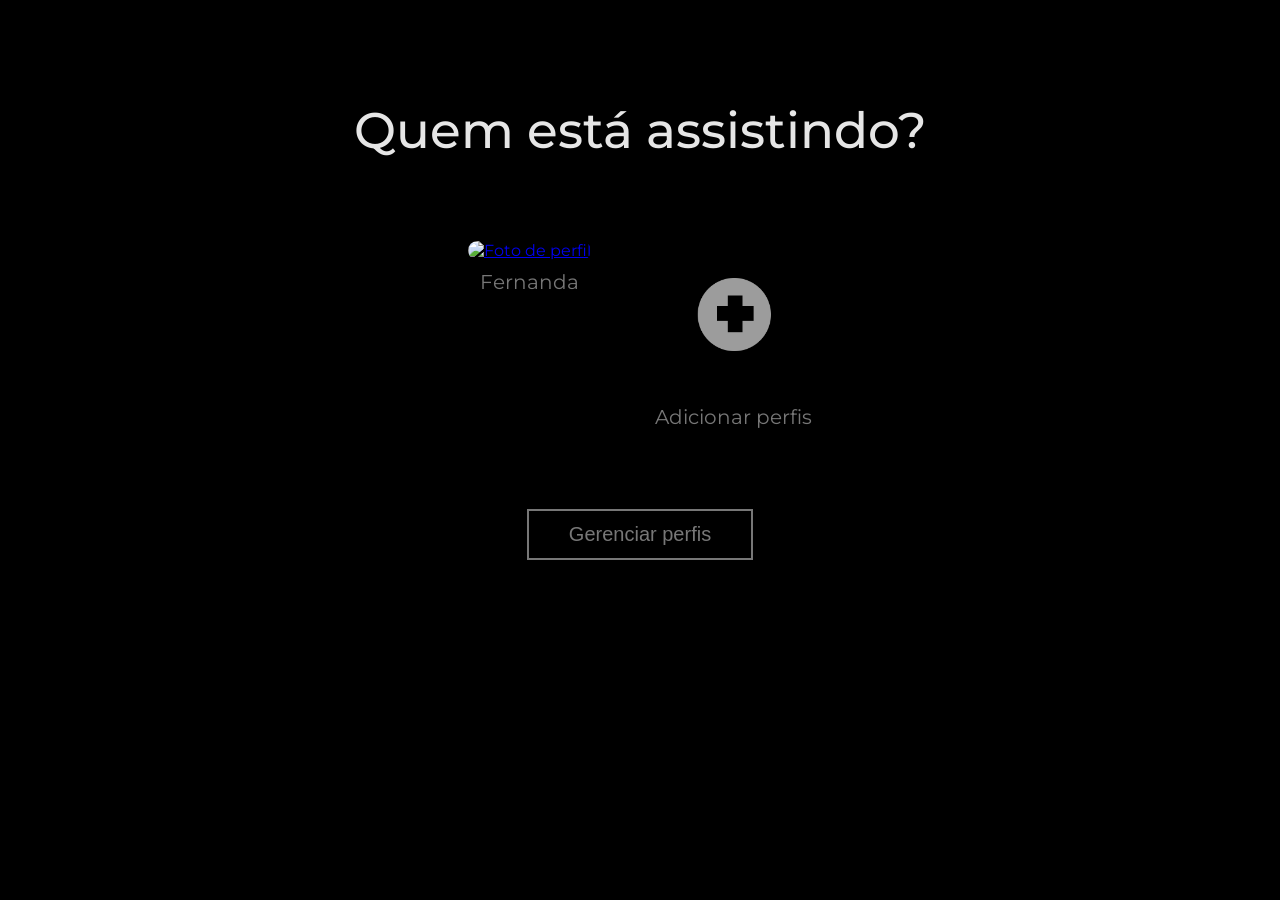
==== index.html @ 68637620 "Add files via upload" ====
<!DOCTYPE html>
<html lang="pt-br">
<head>
    <meta charset="UTF-8">
    <meta http-equiv="X-UA-Compatible" content="IE=edge">
    <meta name="viewport" content="width=device-width, initial-scale=1.0">
    <title>Netflix</title>
    <link rel="shortcut icon" href="img/Logo-site.png">
    <link rel="stylesheet" href="style.css">
    <link rel="stylesheet" href="media.css">
    <link rel="preconnect" href="https://fonts.googleapis.com">
    <link rel="preconnect" href="https://fonts.gstatic.com" crossorigin>
    <link href="https://fonts.googleapis.com/css2?family=Montserrat:wght@100;200;300;400;500;600&display=swap" rel="stylesheet">
</head>
<body>
    <div class="celular__cabeca">
        <img src="img/Netflix_logo.png" alt="Logo da netflix" class="celular__logo">
        <img src="img/Editar-perfil.png" alt="Gerenciar Perfis" class="celular__edit">
    </div>

    <section class="escolha">
        <h1 class="escolha__texto">Quem está assistindo?</h1>
        <ul class="escolha__perfil">
            <li class="escolha__lista">
                <a href="principal.html" class="perfil"><img src="img/Perfil.jpg" alt="Foto de perfil" class="perfil__foto"></a>
                <p class="perfil__texto">Fernanda</p>
            </li>

            <li class="escolha__lista">
                <img src="img/Mais-perfil.png" alt="Adicionar perfil" class="perfil__foto mais">
                <p class="perfil__texto">Adicionar perfis</p>
            </li>
        </ul>
        <button class="botao">Gerenciar perfis</button>
    </section>
</body>
</html>
---- style.css ----
:root {
    --branco-principal: #e6e6e6;
    --cinza-secundario: #777;
    --cor-de-fundo: #000;
    --branco-terciario: #e6e6e6;
}

* {
    margin: 0 0;
    padding: 0 0;
    box-sizing: border-box;
}

body {
    font-family: 'Montserrat', sans-serif;
    background-color: var(--cor-de-fundo);
    color: var(--branco-principal);
    overflow-x: hidden;
}

.escolha {
    display: grid;
    place-items: center;
}

.escolha__texto {
    font-size: 50px;
    font-weight: 500;
    margin-top: 2em;
    animation-name: slidein;
    animation-duration: 2s;
}

@keyframes slidein {
    from {
        margin-top: 50px;
    }

    to {
        margin-top: 100px;
    }
}

.escolha__perfil {
    display: flex;
    text-align: center;
    justify-content: center;
}

.perfil__texto {
    font-size: 20px;
    font-weight: 400;
    color: var(--cinza-secundario);
    text-decoration: none;
    margin-top: 0.5em;
}

.perfil__foto {
    width: 150px;
    border-radius: 10px;
}

li:hover .perfil__foto {
    border: 5px solid var(--branco-terciario);
}

li:hover .perfil__texto {
    color: var(--branco-terciario);
    cursor: pointer;
}

.escolha__lista {
    list-style: none;
    margin: 5em 2em;
}

.mais:hover {
    cursor: pointer;
}

.botao {
    font-size: 20px;
    font-weight: 400;
    background: none;
    color: var(--cinza-secundario);
    border: 2px solid var(--cinza-secundario);
    padding: 0.6em 2em;
}

.botao:hover {
    cursor: pointer;
    border: 2px solid var(--branco-terciario);
    color: var(--branco-terciario);
}

/* PAGINA PRINCIPAL____________________________________________ */
.cabecario {
    position: fixed;
    width: 100%;
    background: linear-gradient(to bottom, black, rgba(20, 20, 20, 0.2));
}

.cabecario__lista {
    display: flex;
    list-style: none;
    align-items: center;
    height: 5em;
    margin-left: 3em;
}

.container__background {
    background-image: url(img/video1.jpg);
    background-position: left;
    background-repeat: no-repeat;
    padding-bottom: 15%;
}


.container__logo {
    width: 100px;
}

.cabecario__item {
    font-weight: 500;
    margin-right: 4em;
    transition: 500ms;
}

.cabecario__item:hover {
    color: var(--cinza-secundario);
    cursor: pointer;
}

.botao__assistir {
    display: inline-flex;
    align-items: center;
    width: 150px;
    border-radius: 3px;
    background-color: var(--branco-principal);
    border: none;
    padding: 8px 1.5em;
    margin-right: 8px;
    text-decoration: none;
    color: black;
    font-weight: 600;
    transition: 300ms;
}

.botao__assistir:hover {
    opacity: 60%;
}

.container__botao {
    margin: 0 0 0 50px;
}

.info {
    width: 210px;
    background-color: rgba(156, 156, 156, 0.6);
    font-weight: 600;
    font-family: 'Montserrat', sans-serif;
    color: var(--branco-principal);
}

.info:hover {
    background-color: rgba(156, 156, 156, 0.3);
    cursor: pointer;
    opacity: 100%;
}

.container__titulo {
    width: 500px;
    margin: 200px 0 0 50px;
}

.container__texto {
    margin: 1.5em 0 0.5em 50px;
    font-size: 20px;
    font-weight: 500;
}

.play {
    width: 30px;
    margin-right: 8px;
}

.cropped {
    width: 300px;
    height: 150px;
    object-fit: cover;
    border-radius: 5px;
}

.container__video a {
    text-decoration: none;
}

.desc {
    display: none;
    transition: 200ms;
}

.container__lista {
    display: flex;
    list-style: none;
    margin-left: 50px;
    gap: 8px;
}

.container .container__video:hover .desc {
    display: flex;
    font-size: 1.2em;
    color: var(--branco-principal);
    width: auto;
}

.container .container__video:hover .desc div {
    display: flex;
    font-size:1.2em;
}

.rodape {
    background-color: #101010;
    display: flex;
    justify-content: center;
    align-items: center;
    margin-top: 30px;
}

.rodape__texto {
    font-size: 13px;
    font-weight: 300;
    color: var(--cinza-secundario);
    margin: 2em 0;
}

#carrossel {
    position: absolute;
    width: 100%;
    height: 150px;
    overflow-y: hidden;
}

#container {
    width: auto;
    transition: 0.6s ease-in-out;
}

#container .carrossel_item {
    z-index: 2;
}

#btnleft {
    position: absolute;
    left: 0;
    width: 100px;
    height: 150px;
    cursor: pointer;
    z-index: 3;
    background: linear-gradient(to right, rgba(0, 0, 0, 0.4), transparent);
    border: none;
    opacity: 0;
}

#btnright {
    position: absolute;
    right: 0;
    cursor: pointer;
    z-index: 3;
    height: 150px;
    width: 100px;
    background: linear-gradient(to left, rgba(0, 0, 0, 0.4), transparent);
    border: none;
    opacity: 0;
}

.botao__seta {
    width: 45%;
}

#btnleft:hover {
    opacity: 1;
}

#btnright:hover {
    opacity: 1;
}

#container #limitador {
    opacity: 0;
    right: 0;
    z-index: 1;
}
/*FILME 5 -----------------------------------------------------------*/

.cabecario__link {
    text-decoration: none;
    color: var(--branco-terciario);
    transition: 300ms;
}

.cabecario__link:hover{
    color: var(--cinza-secundario);
}

.filme {
    display: flex;
    justify-content: center;
    align-items: center;
    padding-top: 100px;
}

.filme5 {
    width: 20%;
    height: 50%;
}

.cabecario__filme {
    position: relative;
}
---- media.css ----
.celular__cabeca {
    display: none;
}

@media(max-width: 500px) {

    .celular__cabeca {
        display: flex;
        align-items: center;
        justify-content: center;
    }

    .celular__logo {
        width: 130px;
        margin: 2em 0 2em 5em;
    }

    .escolha__texto {
        text-align: center;
        font-size: 40px;
        margin-top: 3em;
    }

    @keyframes slidein {
        from {
            margin-top: 50px;
          }
        
          to {
            margin-top: 120px;
        }
    }

    .escolha__lista{
        scale: 1;
        margin: 3em 15px;
    }

    .perfil__foto {
        width: 100px;
    }

    .celular__edit {
        width: 30px;
        margin-left: 5em;
    }

    .celular__edit:hover {
        cursor: pointer;
        opacity: 60%;
        scale: 0.9;
    }
}

/*PAGINA PRINCIPAL----------------------------------------------------------------*/

.nlogo {
    display: none;
}

.container__texto__mobile {
    display: none;
}

@media(max-width: 500px) {
    .container__logo {
        display: none;
    }

    .nlogo {
        display: flex;
        width: 20px;
        margin: 0 15px;
    }

    .cabecario {
        width: 100%;
    }

    .cabecario__item {
        margin: 0 8%;
    }

    .mobile__sumir {
        display: none;
    }

    .cabecario__lista {
        margin: 0 0;
    }

    .container__titulo {
        width: 75%;
        margin: 160px 0 0 10px;
    }

    .container__lista {
        display: flex;
        overflow-x: scroll;
        scroll-snap-type: x mandatory;
    }

    .carrossel_item {
        scroll-snap-align: start;
    }

    .container__video {
        margin: 5px 0;
    }

    .cropped {
        margin: 0 0;
    }

    .container__background {
        background-image: url(img/Background-principalMobile.png);
    }

    .container__texto__mobile {
        display: inline-block;
        font-size: 18px;
        margin: 20px 0 30px 15px;
    }

    .mais__info {
        display: none;
    }

    .info {
        display: inline-flex;
        width: 70px;
        margin: 0 0;
    }

    .container__botao {
        margin: 150px 0 20px 10px;
    }

    .play {
        margin: 0 0;
    }

    .filme5 {
        width: 80%;
    }

    #btnleft {
        display: none;
    }

    #btnright {
        display: none;
    }
}
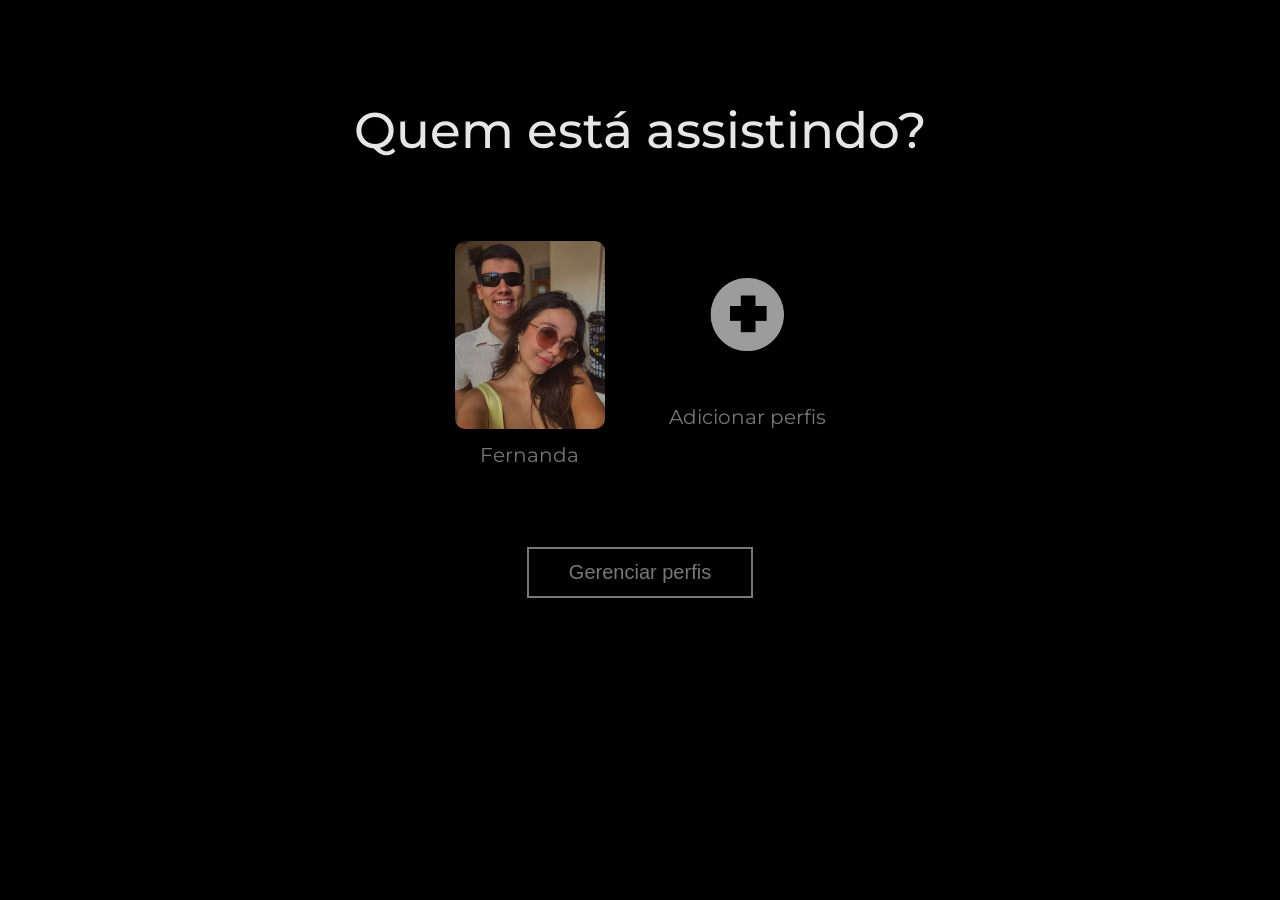
==== commit 2bb86b5f: "Update index.html" ====
--- a/index.html
+++ b/index.html
@@ -22,7 +22,7 @@
         <h1 class="escolha__texto">Quem está assistindo?</h1>
         <ul class="escolha__perfil">
             <li class="escolha__lista">
-                <a href="principal.html" class="perfil"><img src="img/Perfil.jpg" alt="Foto de perfil" class="perfil__foto"></a>
+                <a href="principal.html" class="perfil"><img src="img/perfil.JPG" alt="Foto de perfil" class="perfil__foto"></a>
                 <p class="perfil__texto">Fernanda</p>
             </li>
 
@@ -34,4 +34,4 @@
         <button class="botao">Gerenciar perfis</button>
     </section>
 </body>
-</html>+</html>
